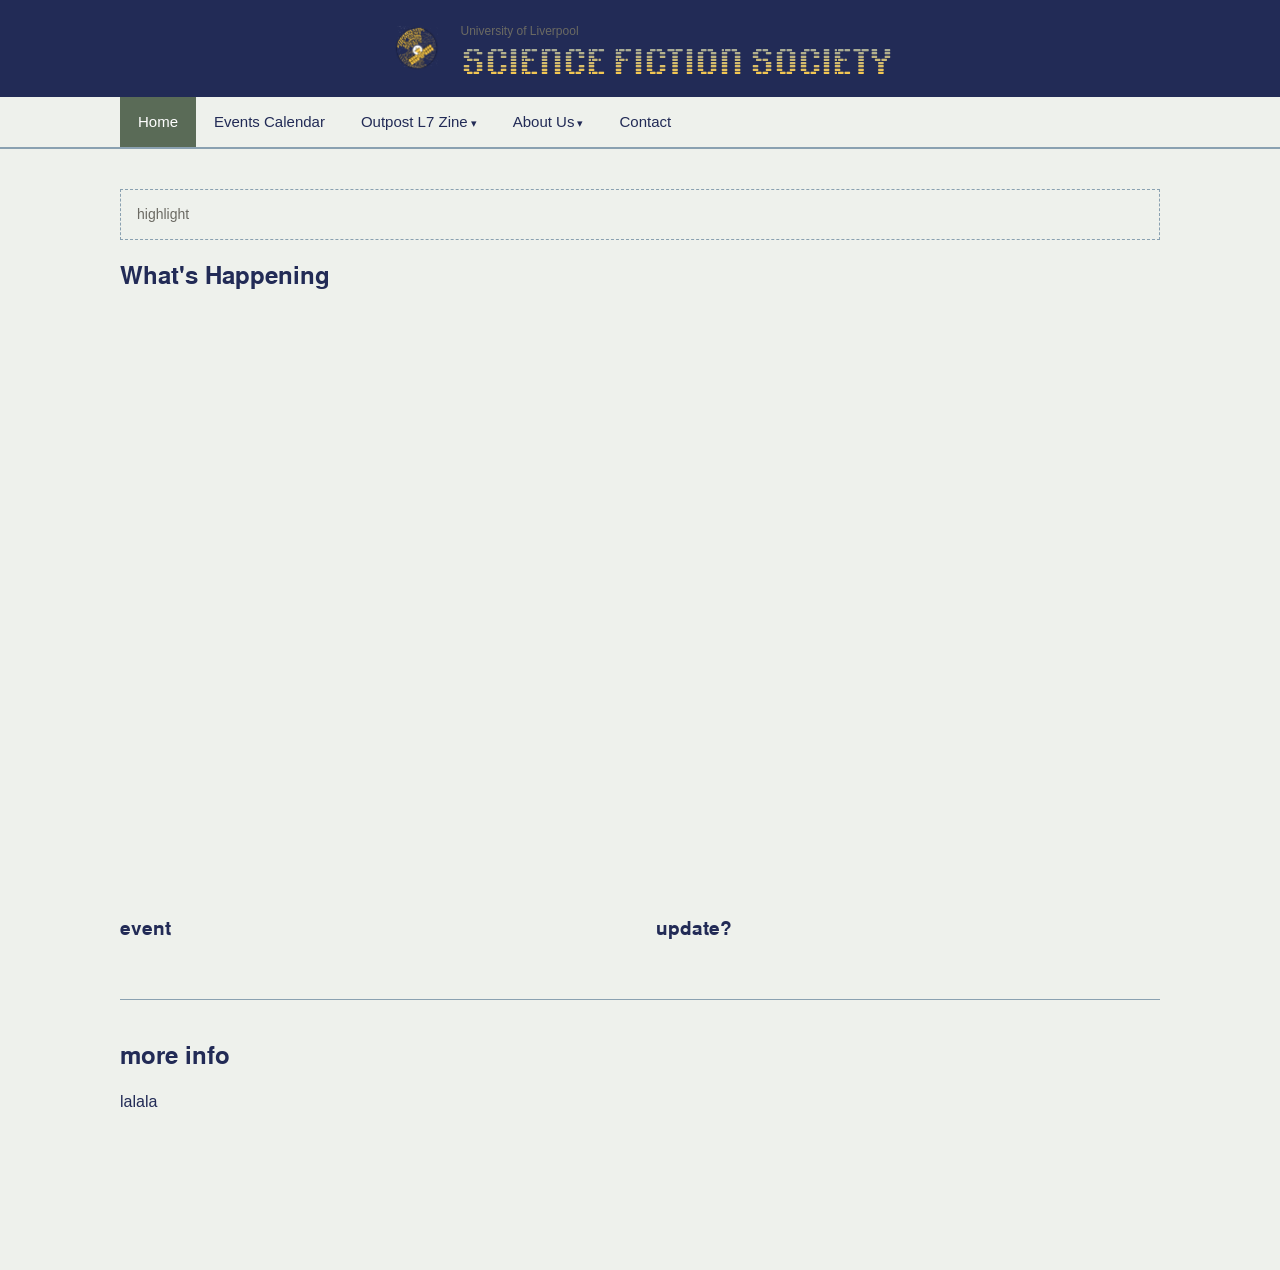
==== index.html @ 864a7aff "Update index.html" ====
<!DOCTYPE html>
<html lang="en">
<head>
<meta charset="UTF-8">
<meta name="viewport" content="width=device-width, initial-scale=1.0">
<title>SFSoc @ UoL</title>
<link rel="stylesheet" href="styles.css">
<!--
Source - https://stackoverflow.com/a/42333464
Posted by Ramtin
Retrieved 2026-09-13, License - CC BY-SA 3.0
-->

<script src="https://code.jquery.com/jquery-1.10.2.js"></script>

</head>
<body>

<div id="nav-insert"></div>
<script>
  $(function(){
  $("#nav-insert").load("navbar.html");
});
</script>

<main>

  <div class="hilite">
    highlight
  </div>

  <section class="content-block">
    <h2>What's Happening</h2>

  <iframe src="https://calendar.google.com/calendar/embed?height=600&wkst=1&ctz=Europe%2FLondon&showPrint=0&hl=en_GB&showTitle=0&title=Science%20Fiction%20Society%20Events&src=Y18wMGZhNTkxZDkxNTY3OWM0NDU4ZWUwM2YyZmMwOWI5YjlkYWViNGE4ZmM5MmQxYzBkNDgxMjFhZTdjYjgwZDlhQGdyb3VwLmNhbGVuZGFyLmdvb2dsZS5jb20&color=%23039be5" style="border-width:0" width="800" height="600" frameborder="0" scrolling="no"></iframe>

    <div class="two-col">
      <div>
        <h3>event</h3>
                  <script>
            async function renderNextEvent() {
              const container = document.getElementById('next-event');
              try {
                const res = await fetch('/next-event.json?_=' + Date.now());
                if (!res.ok) throw new Error(`Fetch failed: ${res.status}`);
                const event = await res.json();

                if (!event) {
                  container.className = 'empty';
                  container.textContent = 'No upcoming events.';
                  return;
                }

                const start = new Date(event.start);
                const dateStr = event.allDay
                  ? start.toLocaleDateString(undefined, { weekday: 'long', year: 'numeric', month: 'long', day: 'numeric' })
                  : start.toLocaleString(undefined, { weekday: 'long', year: 'numeric', month: 'long', day: 'numeric', hour: 'numeric', minute: '2-digit' });

                container.className = '';
                container.innerHTML = `
                  <h3>${escapeHtml(event.summary)}</h3>
                  <p>${dateStr}</p>
                  ${event.location ? `<p>📍 ${escapeHtml(event.location)}</p>` : ''}
                  ${event.description ? `<p>${escapeHtml(event.description)}</p>` : ''}
                `;
              } catch (err) {
                console.error(err);
                container.className = 'error';
                container.textContent = 'Could not load the next event.';
              }
            }

            function escapeHtml(str) {
              const div = document.createElement('div');
              div.textContent = str;
              return div.innerHTML;
            }

            renderNextEvent();
          </script>
      </div>
      <div>
        <h3>update?</h3>
        <p></p>
      </div>
    </div>
  </section>

  <section class="content-block">
    <h2>more info</h2>
    <p>
      lalala
    </p>
  </section>
</main>



</body>
</html>
---- styles.css ----
:root {
  --color-bg: #eef1ec;
  --color-logo: #222B56;
  --color-text: #222B56;
  --color-muted: #6b6a63;
  --color-border: #8AA1B1;
  --color-accent: #5a6b57;     
  --color-accent-light: #eef1ec;
  --max-width: 1080px;
  --nav-height: 52px;
}

* {
  box-sizing: border-box;
}

@font-face {
  font-family: "Apollo Regular";
  src: url("assets/fonts/Apollo-Regular.woff");
}

@font-face {
  font-family:"Roubaix";
  src:url("assets/fonts/RoubaixIndustrielle-main/roubaixindustrielle/fonts/Regular/OTF/RoubaixIndustrielle-Regular14-23pt.otf")
}

@font-face {
  font-family:"Nimbus Sans L";
  src:url("assets/fonts/nimbus-sans-l/NimbusSanL-Bold.ttf")
}

body {
  margin: 0;
  font-family: "Arial";
  color: var(--color-text);
  background: var(--color-bg);
  line-height: 1.5;
}

h1, h2, h3 {
  font-family: "Nimbus Sans L";
  line-height: 1.25;
  margin-top: 0;
}

a {
  color: var(--color-accent);
}

img {
  max-width: 100%;
  display: block;
}

.page-wrap {
  max-width: var(--max-width);
  margin: 0 auto;
  padding: 0 20px;
}

.site-header {
  border-bottom: 1px solid var(--color-border);
}

.logo-bar {
  background: var(--color-logo);
  max-width: 100%;
  margin: 0 auto;
  padding: 20px;
  display: flex;
  justify-content: center;
}

.logo-lockup {
  display: flex;
  align-items: center;
  gap: 16px;
  text-decoration: none;
}

.logo-mark {
  height: 56px;
  width: 56px;
  flex-shrink: 0;
}

.logo-text {
  text-align: left;
}

.logo-text .sf {
  display: block;
  font-family: "Roubaix";
  font-size: 32px;
  line-height: 1.15;
  background: #FFCB47;
  background: linear-gradient(to top, #FFCB47 0%, #8AA1B1 100%);
  -webkit-background-clip: text;
  -webkit-text-fill-color: transparent;

}

.logo-text .uol {
  display: block;
  font-family: Arial, sans-serif;
  font-size: 12px;
  color: var(--color-muted);
  margin-top: 2px;
}

/*nav*/
.nav {
  background: var(--color-accent-light);
  border-bottom: 1px solid var(--color-border);
}

.nav-list {
  max-width: var(--max-width);
  margin: 0 auto;
  padding: 0 20px;
  list-style: none;
  display: flex;
  flex-wrap: wrap;
}

.nav-list > li {
  position: relative;
}

.nav-list > li > a {
  display: block;
  padding: 14px 18px;
  text-decoration: none;
  color: var(--color-text);
  font-size: 15px;
  white-space: nowrap;
}

.nav-list > li > a:hover,
.nav-list > li > a:focus,
.nav-list > li.current > a {
  background: var(--color-accent);
  color: #ffffff;
}


.has-dropdown > .dropdown {
  position: absolute;
  top: 100%;
  left: 0;
  min-width: 220px;
  margin: 0;
  padding: 6px 0;
  list-style: none;
  background: #ffffff;
  border: 1px solid var(--color-border);
  box-shadow: 0 4px 10px rgba(0, 0, 0, 0.08);
  display: none;
  z-index: 10;
}

.has-dropdown:hover > .dropdown,
.has-dropdown:focus-within > .dropdown {
  display: block;
}

.dropdown li a {
  display: block;
  padding: 10px 16px;
  text-decoration: none;
  color: var(--color-text);
  font-size: 14px;
  white-space: nowrap;
}

.dropdown li a:hover,
.dropdown li a:focus {
  background: var(--color-accent-light);
}

/* small visual hint that an item has a submenu */
.has-dropdown > a::after {
  content: " \25BE"; /* small down-caret */
  font-size: 11px;
}

/*body*/

main {
  max-width: var(--max-width);
  margin: 0 auto;
  padding: 40px 20px 60px;
}

.page-title {
  font-size: 30px;
  margin-bottom: 8px;
}

.page-intro {
  color: var(--color-muted);
  max-width: 640px;
  margin-bottom: 32px;
}

section.content-block {
  margin-bottom: 40px;
  padding-bottom: 40px;
  border-bottom: 1px solid var(--color-border);
}

section.content-block:last-child {
  border-bottom: none;
}

.hilite {
  background: var(--color-accent-light);
  border: 1px dashed var(--color-border);
  padding: 14px 16px;
  font-size: 14px;
  color: var(--color-muted);
  margin-bottom: 20px;
}

.two-col {
  display: grid;
  grid-template-columns: 1fr 1fr;
  gap: 32px;
}

@media (max-width: 640px) {
  .two-col {
    grid-template-columns: 1fr;
  }
  .nav-list {
    flex-direction: column;
  }
  .has-dropdown > .dropdown {
    position: static;
    border: none;
    box-shadow: none;
    display: none;
    padding-left: 16px;
  }
  .has-dropdown:hover > .dropdown,
  .has-dropdown:focus-within > .dropdown {
    display: block;
  }
}

/*footer*/

.footer {
  border-top: 1px solid var(--color-border);
  padding: 24px 20px;
  text-align: center;
  font-size: 13px;
  color: var(--color-muted);
}
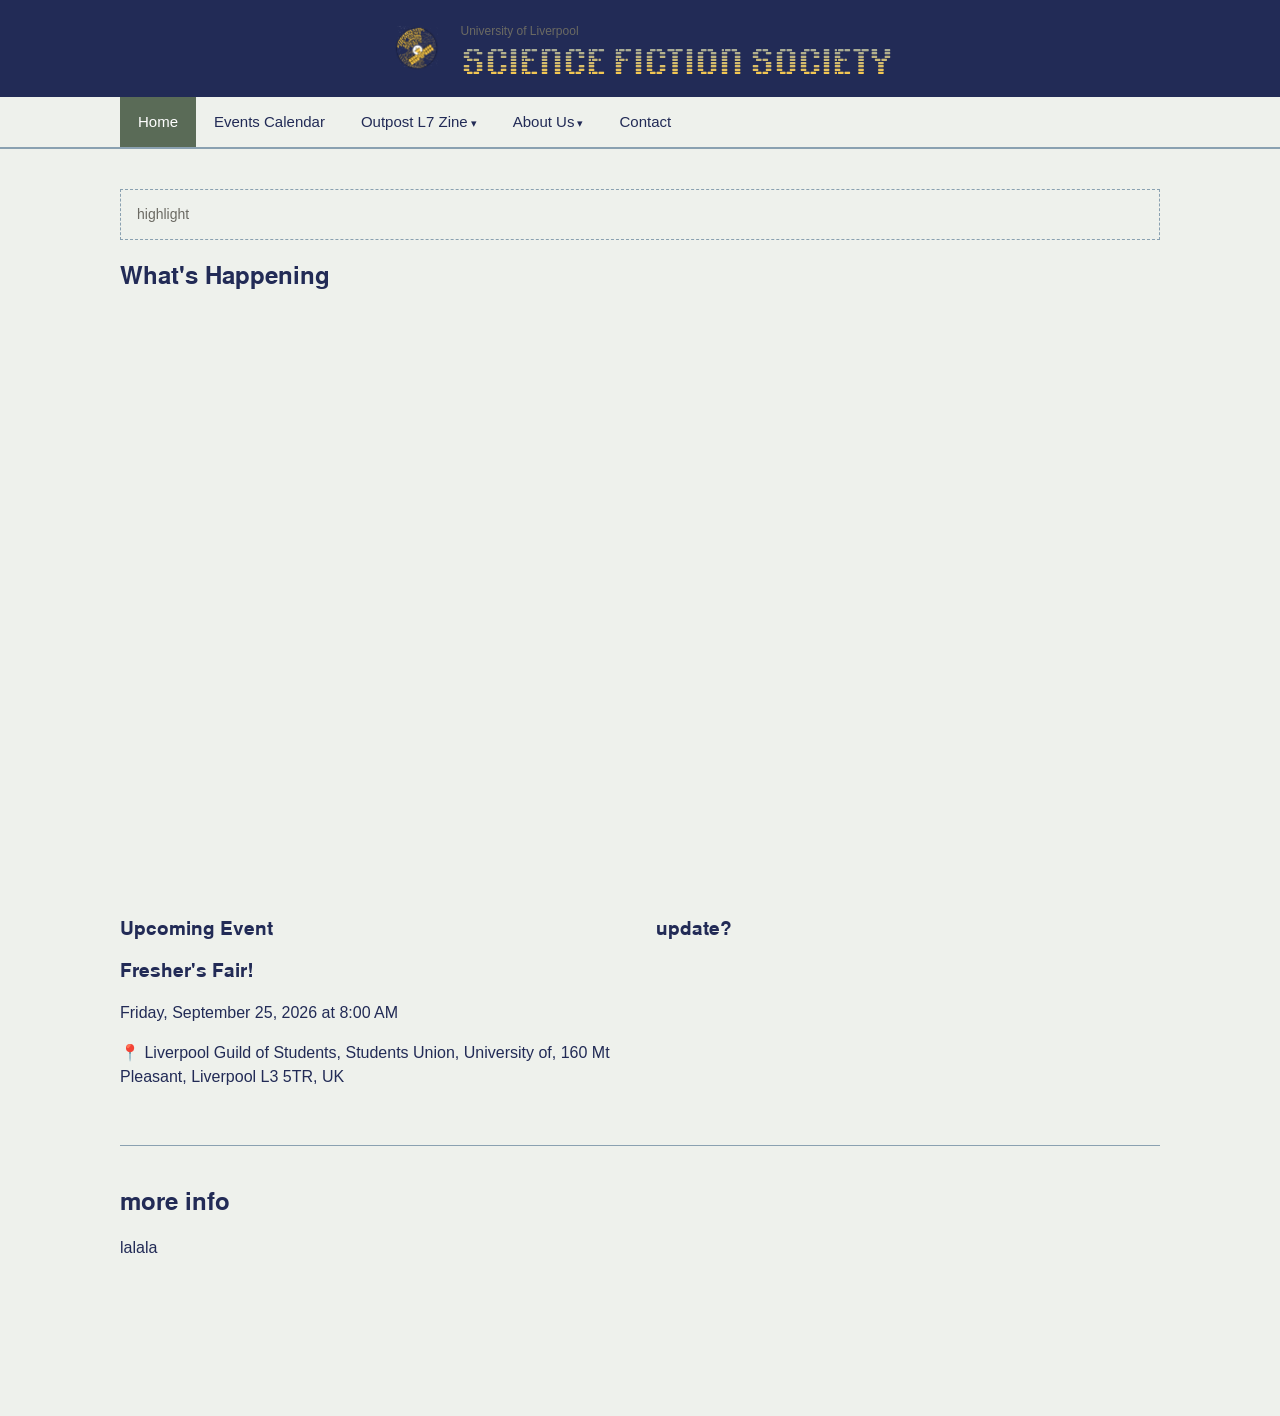
==== commit d277bf38: "Update index.html" ====
--- a/index.html
+++ b/index.html
@@ -36,8 +36,9 @@
 
     <div class="two-col">
       <div>
-        <h3>event</h3>
-                  <script>
+        <h3>Upcoming Event</h3>
+        <div id="next-event" class="loading">Loading next event…</div>
+          <script>
             async function renderNextEvent() {
               const container = document.getElementById('next-event');
               try {
@@ -77,7 +78,7 @@
             }
 
             renderNextEvent();
-          </script>
+        </script>
       </div>
       <div>
         <h3>update?</h3>
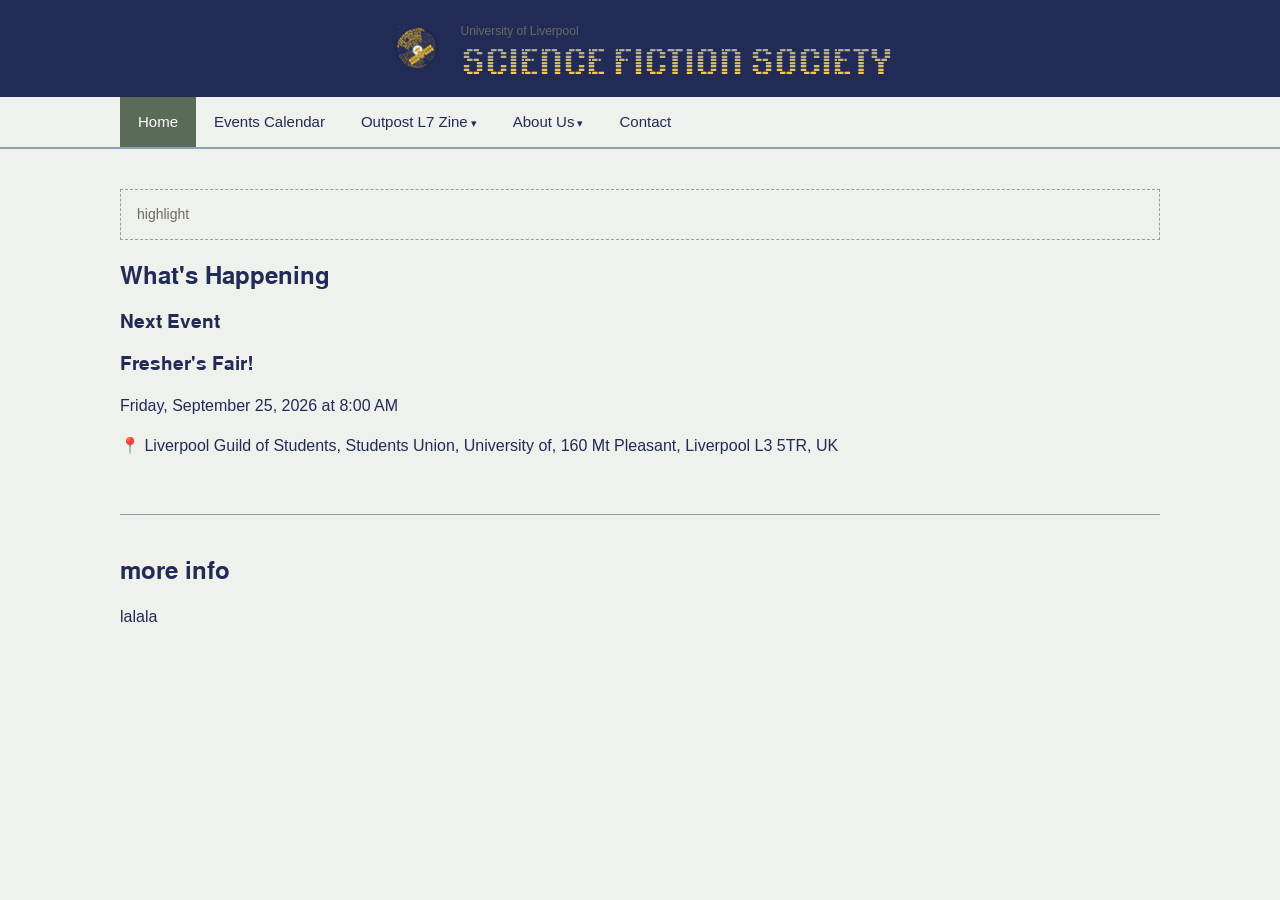
==== commit 4323cd18: "Update index.html" ====
--- a/index.html
+++ b/index.html
@@ -32,59 +32,49 @@
   <section class="content-block">
     <h2>What's Happening</h2>
 
-  <iframe src="https://calendar.google.com/calendar/embed?height=600&wkst=1&ctz=Europe%2FLondon&showPrint=0&hl=en_GB&showTitle=0&title=Science%20Fiction%20Society%20Events&src=Y18wMGZhNTkxZDkxNTY3OWM0NDU4ZWUwM2YyZmMwOWI5YjlkYWViNGE4ZmM5MmQxYzBkNDgxMjFhZTdjYjgwZDlhQGdyb3VwLmNhbGVuZGFyLmdvb2dsZS5jb20&color=%23039be5" style="border-width:0" width="800" height="600" frameborder="0" scrolling="no"></iframe>
+        <h3>Next Event</h3>
+        <div id="next-event" class="loading">Loading next event…</div>
+        <script>
+          async function renderNextEvent() {
+            const container = document.getElementById('next-event');
+            try {
+              const res = await fetch('/next-event.json?_=' + Date.now());
+              if (!res.ok) throw new Error(`Fetch failed: ${res.status}`);
+              const event = await res.json();
 
-    <div class="two-col">
-      <div>
-        <h3>Upcoming Event</h3>
-        <div id="next-event" class="loading">Loading next event…</div>
-          <script>
-            async function renderNextEvent() {
-              const container = document.getElementById('next-event');
-              try {
-                const res = await fetch('/next-event.json?_=' + Date.now());
-                if (!res.ok) throw new Error(`Fetch failed: ${res.status}`);
-                const event = await res.json();
+              if (!event) {
+                container.className = 'empty';
+                container.textContent = 'No upcoming events.';
+                return;
+              }
 
-                if (!event) {
-                  container.className = 'empty';
-                  container.textContent = 'No upcoming events.';
-                  return;
-                }
+              const start = new Date(event.start);
+              const dateStr = event.allDay
+                ? start.toLocaleDateString(undefined, { weekday: 'long', year: 'numeric', month: 'long', day: 'numeric' })
+                : start.toLocaleString(undefined, { weekday: 'long', year: 'numeric', month: 'long', day: 'numeric', hour: 'numeric', minute: '2-digit' });
 
-                const start = new Date(event.start);
-                const dateStr = event.allDay
-                  ? start.toLocaleDateString(undefined, { weekday: 'long', year: 'numeric', month: 'long', day: 'numeric' })
-                  : start.toLocaleString(undefined, { weekday: 'long', year: 'numeric', month: 'long', day: 'numeric', hour: 'numeric', minute: '2-digit' });
+              container.className = '';
+              container.innerHTML = `
+                <h3>${escapeHtml(event.summary)}</h3>
+                <p>${dateStr}</p>
+                ${event.location ? `<p>📍 ${escapeHtml(event.location)}</p>` : ''}
+                ${event.description ? `<p>${escapeHtml(event.description)}</p>` : ''}
+              `;
+            } catch (err) {
+              console.error(err);
+              container.className = 'error';
+              container.textContent = 'Could not load the next event.';
+            }
+          }
 
-                container.className = '';
-                container.innerHTML = `
-                  <h3>${escapeHtml(event.summary)}</h3>
-                  <p>${dateStr}</p>
-                  ${event.location ? `<p>📍 ${escapeHtml(event.location)}</p>` : ''}
-                  ${event.description ? `<p>${escapeHtml(event.description)}</p>` : ''}
-                `;
-              } catch (err) {
-                console.error(err);
-                container.className = 'error';
-                container.textContent = 'Could not load the next event.';
-              }
-            }
+          function escapeHtml(str) {
+            const div = document.createElement('div');
+            div.textContent = str;
+            return div.innerHTML;
+          }
 
-            function escapeHtml(str) {
-              const div = document.createElement('div');
-              div.textContent = str;
-              return div.innerHTML;
-            }
-
-            renderNextEvent();
+          renderNextEvent();
         </script>
-      </div>
-      <div>
-        <h3>update?</h3>
-        <p></p>
-      </div>
-    </div>
   </section>
 
   <section class="content-block">
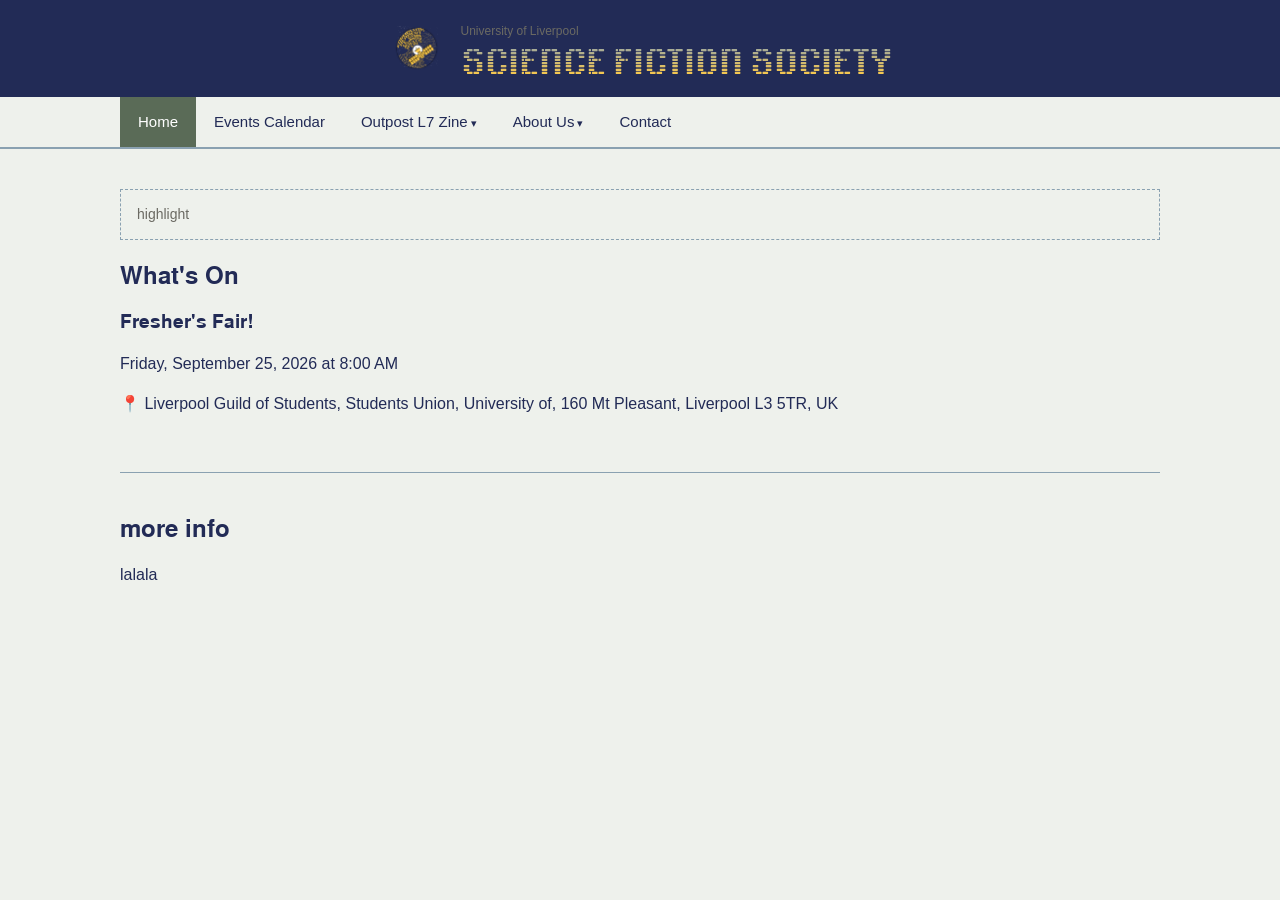
==== commit 9c4472d3: "Update index.html" ====
--- a/index.html
+++ b/index.html
@@ -30,9 +30,8 @@
   </div>
 
   <section class="content-block">
-    <h2>What's Happening</h2>
+    <h2>What's On</h2>
 
-        <h3>Next Event</h3>
         <div id="next-event" class="loading">Loading next event…</div>
         <script>
           async function renderNextEvent() {
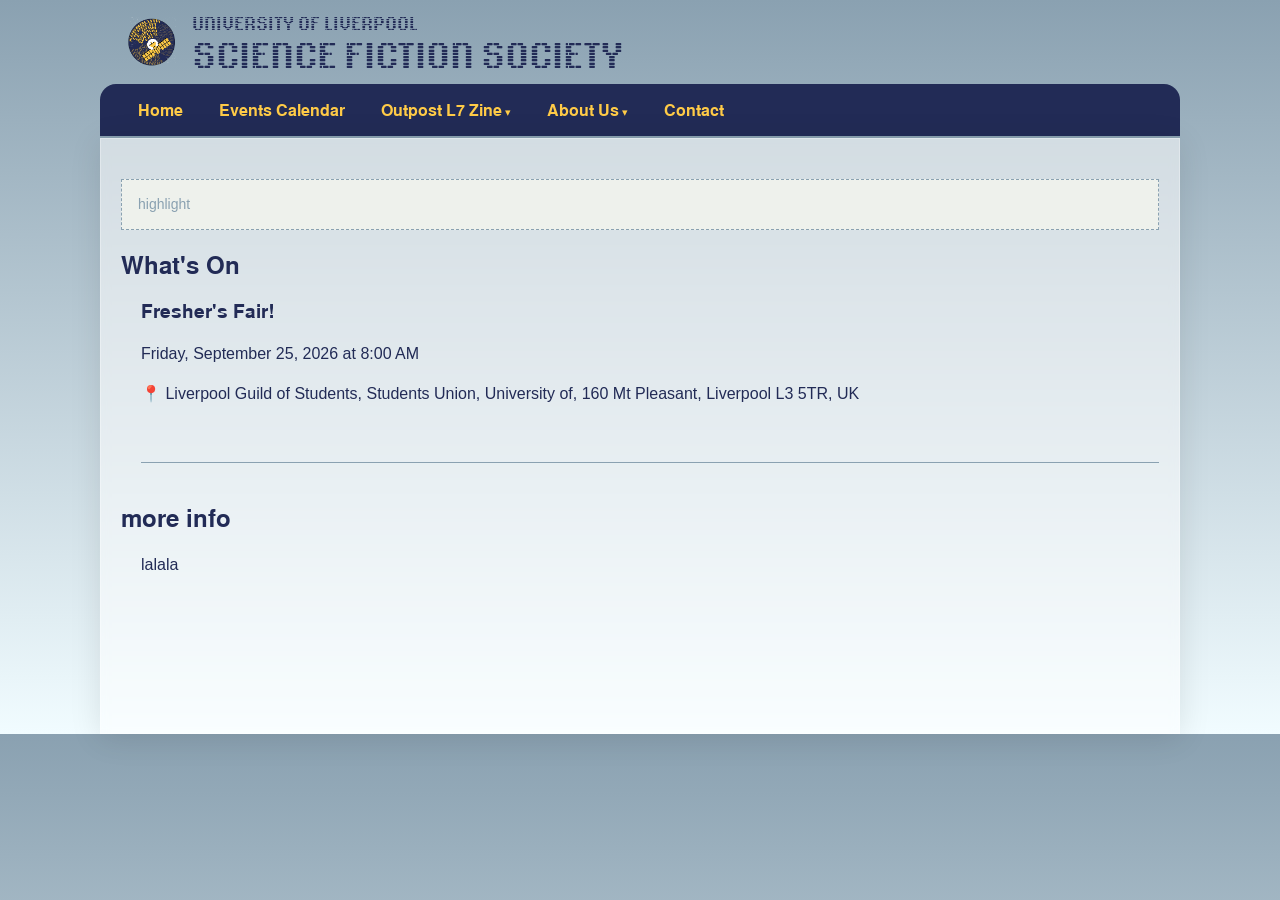
==== commit c40155d1: "new site look" ====
--- a/index.html
+++ b/index.html
@@ -29,8 +29,9 @@
     highlight
   </div>
 
+  <h2>What's On</h2>
   <section class="content-block">
-    <h2>What's On</h2>
+    
 
         <div id="next-event" class="loading">Loading next event…</div>
         <script>
@@ -76,8 +77,9 @@
         </script>
   </section>
 
+  <h2>more info</h2>
   <section class="content-block">
-    <h2>more info</h2>
+    
     <p>
       lalala
     </p>
--- a/styles.css
+++ b/styles.css
@@ -1,11 +1,11 @@
 :root {
-  --color-bg: #eef1ec;
-  --color-logo: #222B56;
   --color-text: #222B56;
-  --color-muted: #6b6a63;
+  --color-muted: #8AA1B1;
   --color-border: #8AA1B1;
   --color-accent: #5a6b57;     
   --color-accent-light: #eef1ec;
+  --color-highlight: #FFE091;
+  --color-nav-text: #FFCB47;
   --max-width: 1080px;
   --nav-height: 52px;
 }
@@ -33,7 +33,9 @@
   margin: 0;
   font-family: "Arial";
   color: var(--color-text);
-  background: var(--color-bg);
+  background: #F1FCFF;
+background: linear-gradient(to top, #F1FCFF 0%, #8AA1B1 100%);
+
   line-height: 1.5;
 }
 
@@ -60,27 +62,32 @@
 
 .site-header {
   border-bottom: 1px solid var(--color-border);
+  max-width: var(--max-width);
+  justify-content: center;
+  margin: 0 auto;
 }
 
 .logo-bar {
-  background: var(--color-logo);
-  max-width: 100%;
-  margin: 0 auto;
-  padding: 20px;
+  /*background: rgb(34, 43, 86, 0.9);
+  border-radius: 16px;
+  max-width: 60%;
+  margin-left: 20px;
+  padding: 0 20px;*/
   display: flex;
-  justify-content: center;
+  margin-bottom: 10px;
+  margin-left: 20px;
+  margin-top: 10px;
 }
 
 .logo-lockup {
   display: flex;
-  align-items: center;
-  gap: 16px;
+  gap: 8px;
   text-decoration: none;
 }
 
 .logo-mark {
-  height: 56px;
-  width: 56px;
+  height: 64px;
+  width: 64px;
   flex-shrink: 0;
 }
 
@@ -93,25 +100,27 @@
   font-family: "Roubaix";
   font-size: 32px;
   line-height: 1.15;
-  background: #FFCB47;
+  color: var(--color-text);
+  /*background: #FFCB47;
   background: linear-gradient(to top, #FFCB47 0%, #8AA1B1 100%);
   -webkit-background-clip: text;
-  -webkit-text-fill-color: transparent;
+  -webkit-text-fill-color: transparent;*/
 
 }
 
 .logo-text .uol {
   display: block;
-  font-family: Arial, sans-serif;
-  font-size: 12px;
-  color: var(--color-muted);
-  margin-top: 2px;
+  font-family: "Roubaix";
+  font-size: 16px;
+  color: var(--color-text);
 }
 
 /*nav*/
 .nav {
-  background: var(--color-accent-light);
+  background: var(--color-text);
+  border-radius: 16px 16px 0px 0px;
   border-bottom: 1px solid var(--color-border);
+  font-family: "Nimbus Sans L";
 }
 
 .nav-list {
@@ -131,16 +140,22 @@
   display: block;
   padding: 14px 18px;
   text-decoration: none;
-  color: var(--color-text);
-  font-size: 15px;
+  color: var(--color-nav-text);
+  font-size: 16px;
   white-space: nowrap;
 }
 
 .nav-list > li > a:hover,
 .nav-list > li > a:focus,
 .nav-list > li.current > a {
-  background: var(--color-accent);
-  color: #ffffff;
+  /* From https://css.glass */
+background: rgba(255, 203, 71);
+border-radius: 4px;
+box-shadow: 0 4px 30px rgba(0, 0, 0, 0.3);
+backdrop-filter: blur(5px);
+-webkit-backdrop-filter: blur(5px);
+border: 1px solid rgba(255, 203, 71, 0.3);
+  color: var(--color-text);
 }
 
 
@@ -175,7 +190,7 @@
 
 .dropdown li a:hover,
 .dropdown li a:focus {
-  background: var(--color-accent-light);
+  background: var(--color-nav-text);
 }
 
 /* small visual hint that an item has a submenu */
@@ -188,6 +203,12 @@
 
 main {
   max-width: var(--max-width);
+  /* From https://css.glass */
+background: rgba(255, 255, 255, 0.55);
+box-shadow: 0 4px 30px rgba(0, 0, 0, 0.1);
+backdrop-filter: blur(5px);
+-webkit-backdrop-filter: blur(5px);
+border: 1px solid rgba(255, 255, 255, 0.3);
   margin: 0 auto;
   padding: 40px 20px 60px;
 }
@@ -205,9 +226,11 @@
 
 section.content-block {
   margin-bottom: 40px;
+  margin-left: 20px;
   padding-bottom: 40px;
   border-bottom: 1px solid var(--color-border);
 }
+
 
 section.content-block:last-child {
   border-bottom: none;
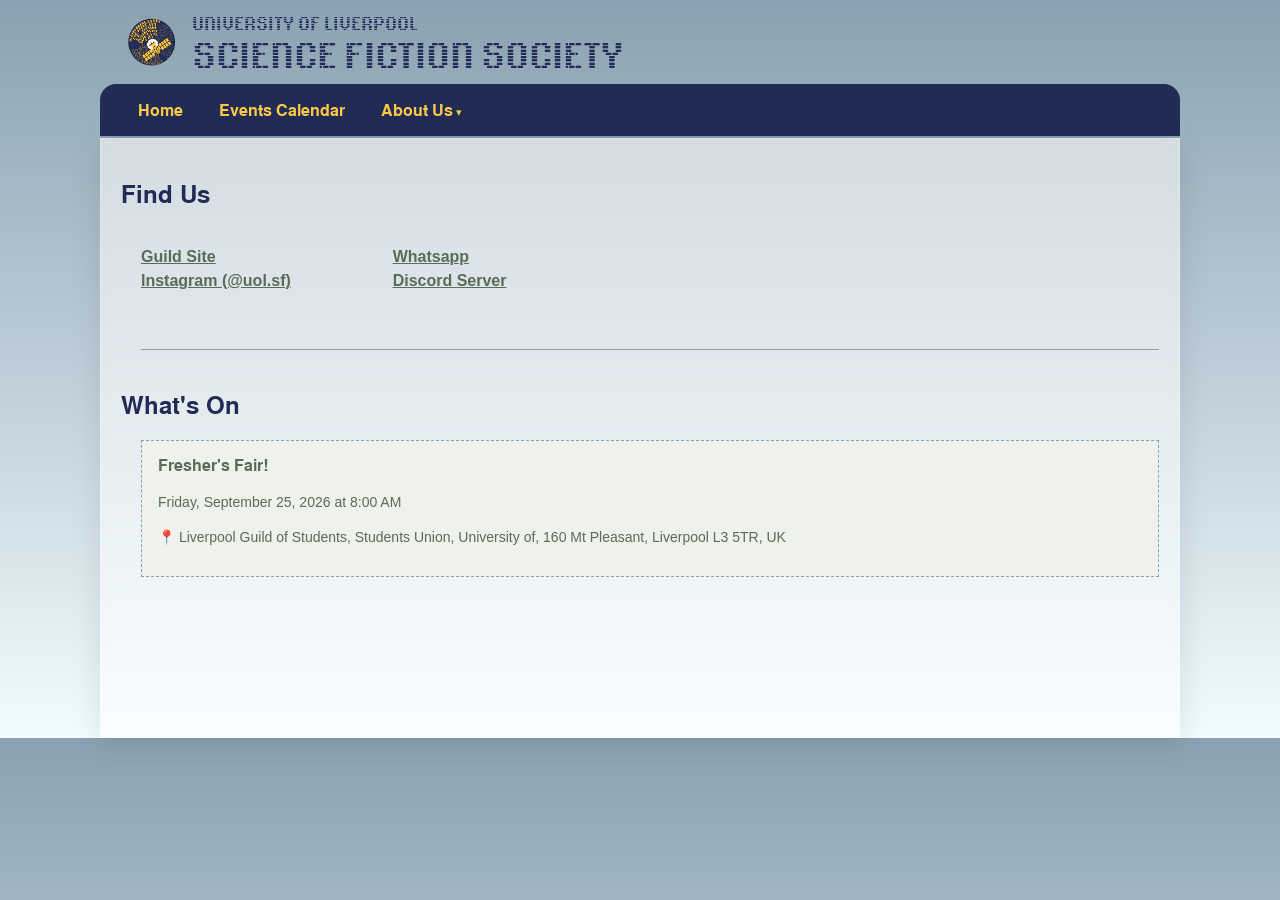
==== commit c387fc99: "upload site files" ====
--- a/index.html
+++ b/index.html
@@ -24,15 +24,22 @@
 </script>
 
 <main>
+  <h2>Find Us</h2>
+  <section class="content-block">
 
-  <div class="hilite">
-    highlight
-  </div>
+    <div class="two-col">
+      <p><strong><a href="https://www.liverpoolguild.org/groups/society/14342/">Guild Site</a></strong><br><strong><a href="https://www.instagram.com/uol.sf/">Instagram (@uol.sf)</a></strong></p>
+      <p><strong><a href="https://chat.whatsapp.com/GzKBvXIoSjiHqRDDvu4uw3">Whatsapp</a></strong><br><strong><a href="https://discord.com/invite/pAWT35jpTE">Discord Server</a></strong></p>
+
+    </div>
+    
+    
+  </section>
 
   <h2>What's On</h2>
   <section class="content-block">
     
-
+      <div class="hilite">
         <div id="next-event" class="loading">Loading next event…</div>
         <script>
           async function renderNextEvent() {
@@ -75,14 +82,7 @@
 
           renderNextEvent();
         </script>
-  </section>
-
-  <h2>more info</h2>
-  <section class="content-block">
-    
-    <p>
-      lalala
-    </p>
+        </div>
   </section>
 </main>
 
--- a/styles.css
+++ b/styles.css
@@ -149,13 +149,7 @@
 .nav-list > li > a:focus,
 .nav-list > li.current > a {
   /* From https://css.glass */
-background: rgba(255, 203, 71);
-border-radius: 4px;
-box-shadow: 0 4px 30px rgba(0, 0, 0, 0.3);
-backdrop-filter: blur(5px);
--webkit-backdrop-filter: blur(5px);
-border: 1px solid rgba(255, 203, 71, 0.3);
-  color: var(--color-text);
+  color: var(--color-accent-light);
 }
 
 
@@ -219,14 +213,14 @@
 }
 
 .page-intro {
-  color: var(--color-muted);
+  color: var(--color-text);
   max-width: 640px;
   margin-bottom: 32px;
 }
 
 section.content-block {
   margin-bottom: 40px;
-  margin-left: 20px;
+  margin-left: 20px ;
   padding-bottom: 40px;
   border-bottom: 1px solid var(--color-border);
 }
@@ -241,14 +235,30 @@
   border: 1px dashed var(--color-border);
   padding: 14px 16px;
   font-size: 14px;
-  color: var(--color-muted);
+  color: var(--color-accent);
   margin-bottom: 20px;
 }
 
+.calendar {
+  width: 800px;
+  height: 600px;
+}
+
 .two-col {
-  display: grid;
+  display: flex;
   grid-template-columns: 1fr 1fr;
-  gap: 32px;
+  gap: 10%;
+}
+
+.two-col p {
+  flex-wrap:wrap;
+  max-width: 70%;
+}
+
+.profile {
+  height: 116px;
+  width: 116px;
+  /*flex-shrink: 0;*/
 }
 
 @media (max-width: 640px) {
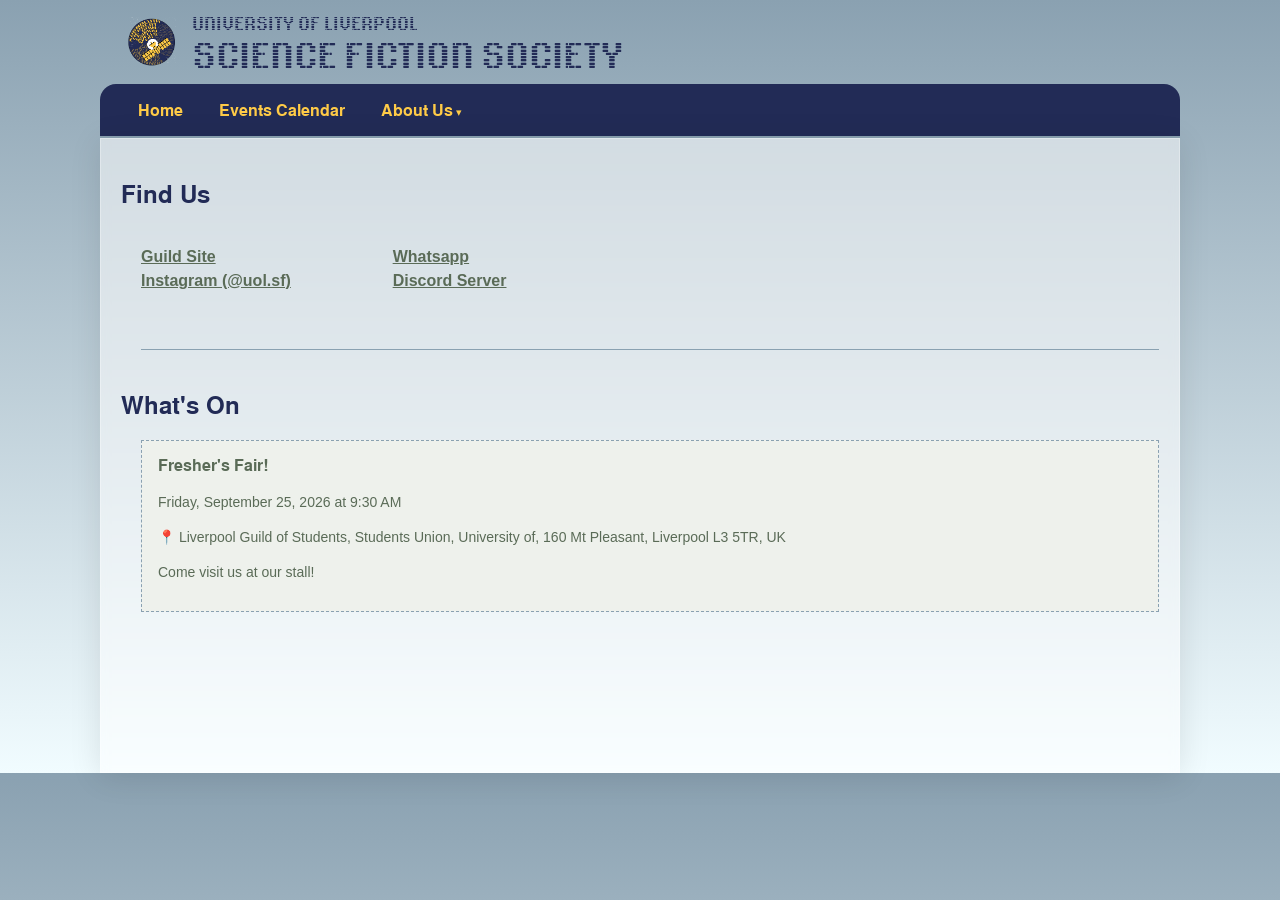
==== commit a40356d7: "Update index.html" ====
--- a/index.html
+++ b/index.html
@@ -29,7 +29,7 @@
 
     <div class="two-col">
       <p><strong><a href="https://www.liverpoolguild.org/groups/society/14342/">Guild Site</a></strong><br><strong><a href="https://www.instagram.com/uol.sf/">Instagram (@uol.sf)</a></strong></p>
-      <p><strong><a href="https://chat.whatsapp.com/GzKBvXIoSjiHqRDDvu4uw3">Whatsapp</a></strong><br><strong><a href="https://discord.com/invite/pAWT35jpTE">Discord Server</a></strong></p>
+      <p><strong><a href="https://chat.whatsapp.com/GzKBvXIoSjiHqRDDvu4uw3">Whatsapp  </a></strong><br><strong><a href="https://discord.com/invite/pAWT35jpTE">Discord Server</a></strong></p>
 
     </div>
     
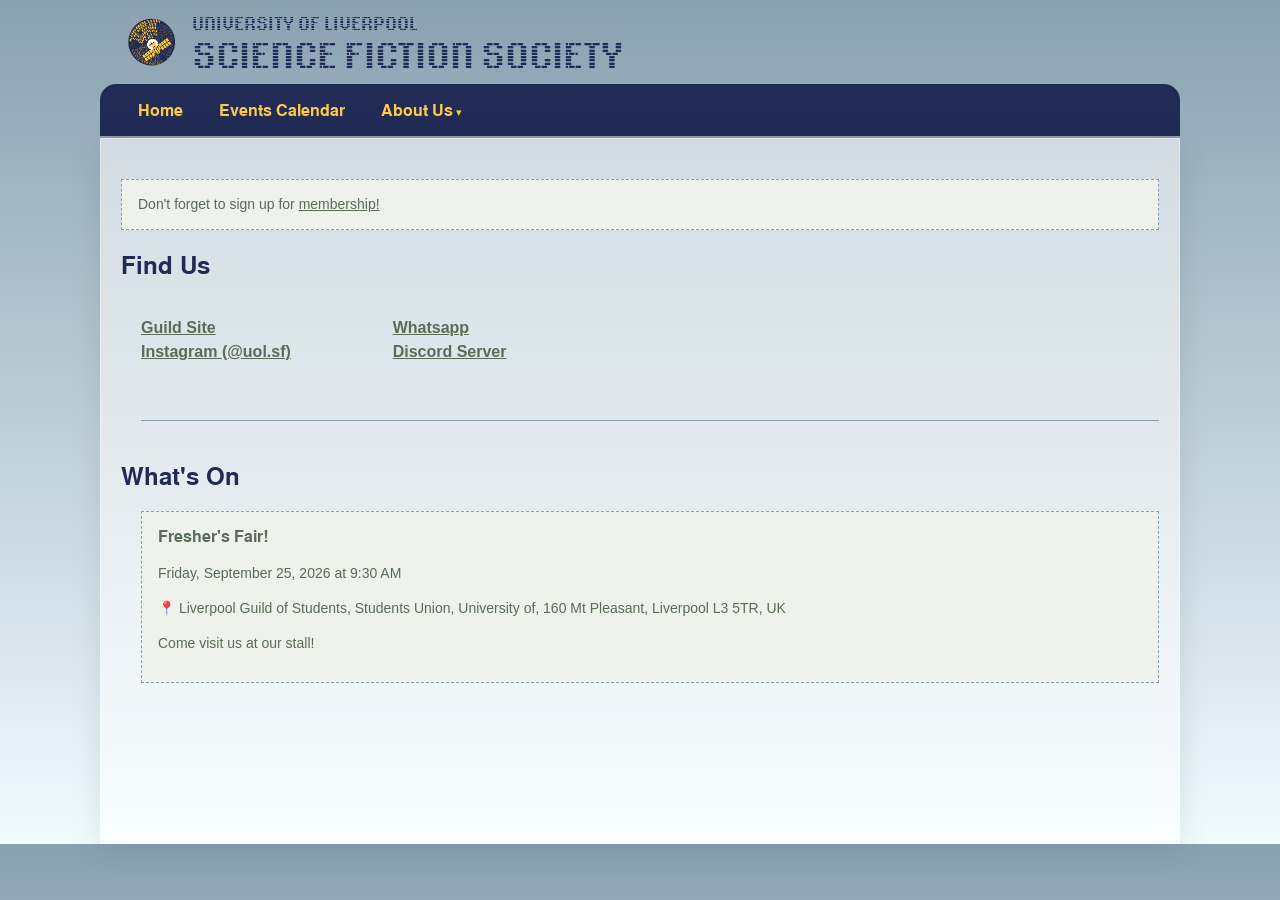
==== commit a946a426: "Update index.html" ====
--- a/index.html
+++ b/index.html
@@ -24,6 +24,9 @@
 </script>
 
 <main>
+  <div class="hilite">
+    Don't forget to sign up for <a href="https://www.liverpoolguild.org/groups/society/14342/">membership!</a>
+  </div>
   <h2>Find Us</h2>
   <section class="content-block">
 
